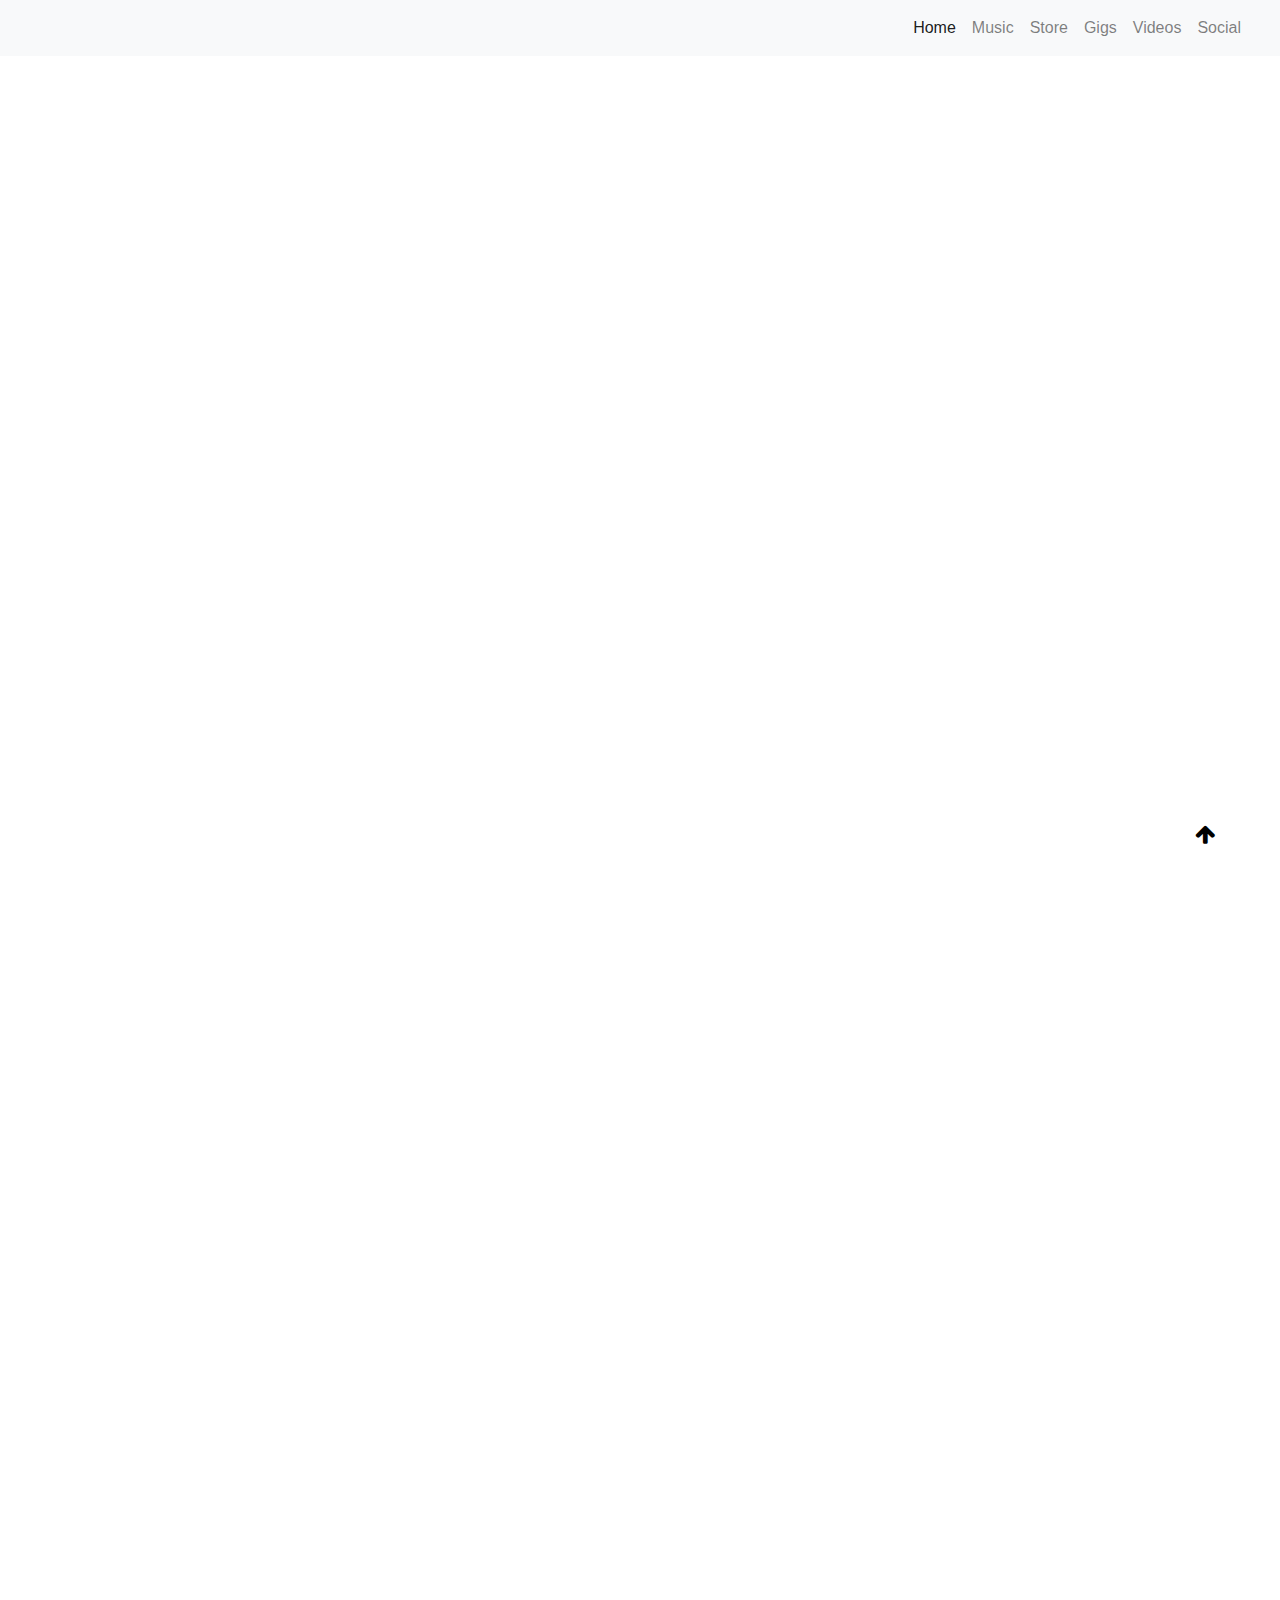
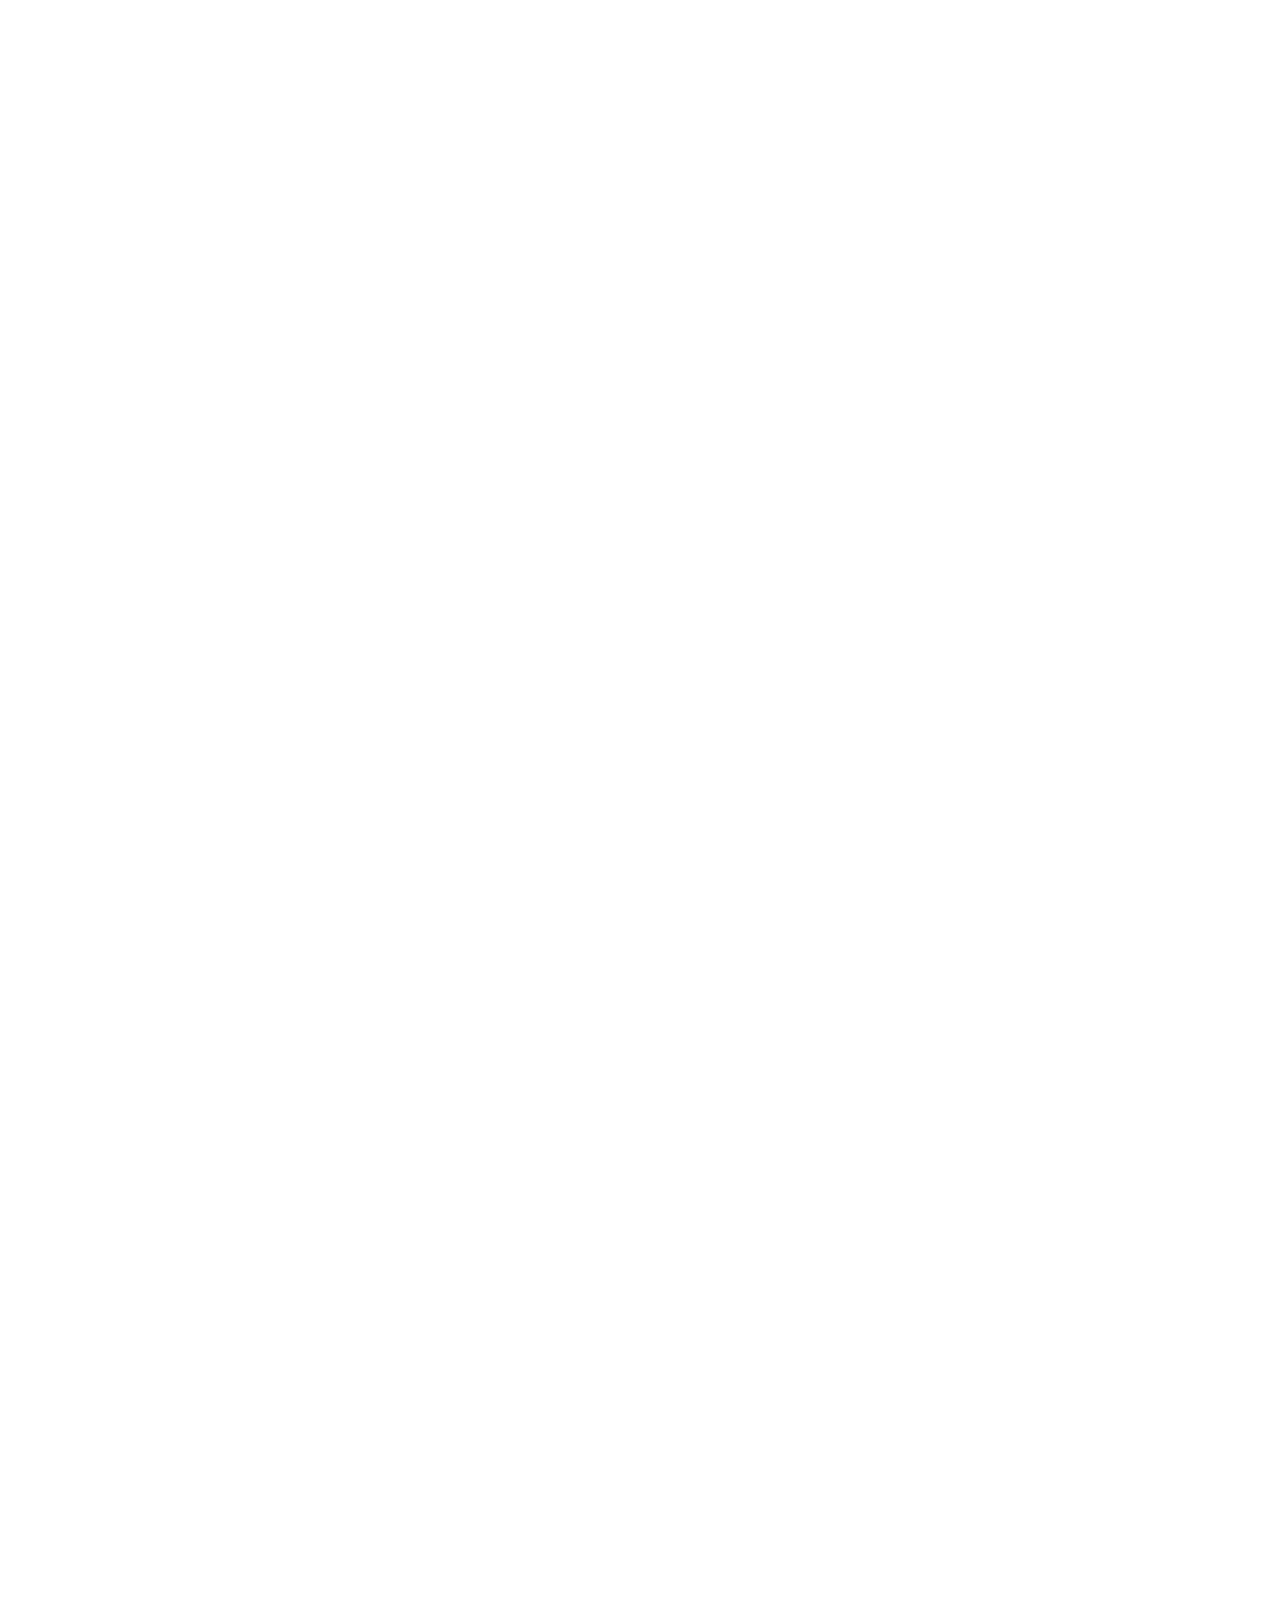
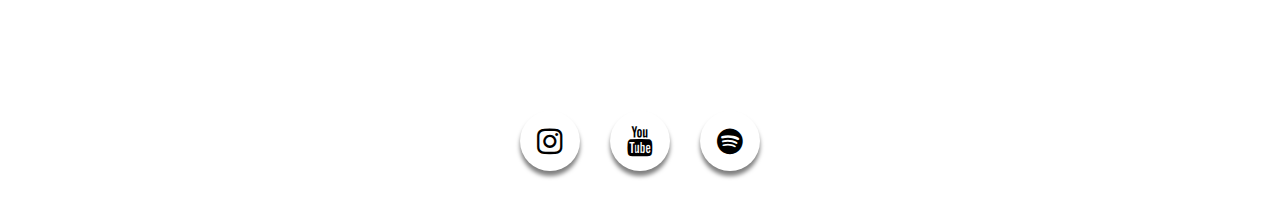
==== index.html @ c80d5dcf "Add files via upload" ====
<!DOCTYPE html>
<html>

<!DOCTYPE html>
<html lang="en">

<head>
    <title>Digdeep</title>
    <meta charset="utf-8">
    <meta name="viewport" content="width=device-width, initial-scale=1">
    <link rel="shortcut icon" type="images/logo" href="images/logo.jpg" />
    <link rel="stylesheet" href="https://maxcdn.bootstrapcdn.com/bootstrap/4.5.2/css/bootstrap.min.css">
    <script src="https://ajax.googleapis.com/ajax/libs/jquery/3.5.1/jquery.min.js"></script>
    <script src="https://cdnjs.cloudflare.com/ajax/libs/popper.js/1.16.0/umd/popper.min.js"></script>
    <script src="https://maxcdn.bootstrapcdn.com/bootstrap/4.5.2/js/bootstrap.min.js"></script>
    <!-- Add icon library -->
    <link rel="stylesheet" href="https://cdnjs.cloudflare.com/ajax/libs/font-awesome/4.7.0/css/font-awesome.min.css">
    <link rel="stylesheet" href="style.css">
</head>



<body>
    <!--Nav bar-->
    <nav class="navbar navbar-expand-md navbar-light bg-light sticky-top">
        <div class="container-fluid">
            <a class="navbar-brand" href="index.html"></a>
            <button class="navbar-toggler" type="button" data-toggle="collapse" data-target="#narbarResponsive">
                <span class="navbar-toggler-icon"></span>
            </button>
            <div class="collapse navbar-collapse" id="narbarResponsive">
                <ul class="navbar-nav ml-auto">
                    <li class="nav-item active">
                        <!-- Home Link -->
                        <a class="nav-link" href="index.html">Home</a>
                    </li>
                    <li class="nav-item">
                        <!-- MUSIC -->
                        <a class="nav-link" href="#music">Music</a>
                    </li>
                    <li class="nav-item">
                        <!-- STORE -->
                        <a class="nav-link" href="#store">Store</a>
                    </li>
                    <li class="nav-item">
                        <!-- GIGS -->
                        <a class="nav-link" href="#gigs">Gigs</a>
                    </li>
                    <li class="nav-item">
                        <!-- VIDEOS -->
                        <a class="nav-link" href="#videos">Videos</a>
                    </li>

                    <li class="nav-item">
                        <!-- SOCIALS -->
                        <a class="nav-link" href="#socials">Social</a>
                    </li>
                </ul>
            </div>
        </div>
    </nav>
    <br>
    <br>
    <br>
    <br>
    <br>
    <br>
    <br>
    <br>
    <br>
    <br>
    <br>
    <br>
    <br>
    <br>
    <br>
    <br>
    <br>
    <br>
    <br>
    <br>
    <br>
    <br>
    <br>
    <br>
    <br>
    <br>
    <br>
    <br>
    <br>
    <br>
    <br>
    <br>
    <br>
    <br>
    <br>
    <!--Music Section -->
    <section id="music">
        <div class="container">
            <div class="title">
            </div>
            <div class="row">
                <div class="col-md-4">

                    <div class="card-body">
                        <iframe style="border-radius:40px" class="responsive-iframe"
                            src="https://open.spotify.com/embed/track/4fLXaIN5nGjJgKeWzriaKY?utm_source=generator"
                            width="100%" height="352" frameBorder="0" allowfullscreen="" scrolling="no"
                            allow="autoplay; clipboard-write; encrypted-media; fullscreen; picture-in-picture"
                            loading="lazy"></iframe>
                    </div>

                </div>

                <div class="col-md-4">
                    <div class="card-body">
                        <iframe style="border-radius:40px"
                            src="https://open.spotify.com/embed/track/18VxO1G3CNFGboym0cUn0b?utm_source=generator"
                            width="100%" height="352" frameBorder="0" allowfullscreen="" scrolling="no"
                            allow="autoplay; clipboard-write; encrypted-media; fullscreen; picture-in-picture"
                            loading="lazy"></iframe>
                    </div>

                </div>

                <div class="col-md-4">
                    <div class="card-body">
                        <iframe style="border-radius:40px"
                            src="https://open.spotify.com/embed/track/7vQF6aytHrl3LG4mTGAhLe?utm_source=generator"
                            width="100%" height="352" frameBorder="0" allowfullscreen="" scrolling="no"
                            allow="autoplay; clipboard-write; encrypted-media; fullscreen; picture-in-picture"
                            loading="lazy"></iframe>
                    </div>
                </div>
            </div>
        </div>
    </section>

    <br>
    <br>
    <br>
    <br>
    <br>
    <br>
    <br>

    <!--GIGS Section -->
    <section id="gigs">

        <a href="https://www.songkick.com/artists/10291103" class="songkick-widget" data-theme="light"
            data-track-button="on" data-detect-style="off" data-background-color="rgb(255,255,255,1)"
            data-font-color="rgb(0,0,0,1)" data-button-bg-color="rgb(0,0,0,1)"
            data-button-text-color="rgb(255,255,255,1)" data-locale="en" data-other-artists="on" data-share-button="on"
            data-country-filter="on" data-rsvp="on" data-request-show="on" data-past-events="on"
            data-past-events-offtour="off" data-remind-me="on" style="display: none;"></a>
        <script src="https://widget-app.songkick.com/injector/10291103.js"></script>

    </section>

    <br>
    <br>
    <br>
    <br>
    <br>
    <br>
    <br>

    <section id="videos">
        <div class="container">
            <div class="row">
                <div class="col-md-4">
                    <iframe width="929" height="523" src="https://www.youtube.com/embed/9hXr0_AH0rs"
                        title="DIGDEEP - FROG ROCK (official video)" frameborder="0"
                        allow="accelerometer; autoplay; clipboard-write; encrypted-media; gyroscope; picture-in-picture; web-share"
                        allowfullscreen></iframe>
                </div>
            </div>

            <div class="row">
                <div class="col-md-4">
                    <iframe width="929" height="523" src="https://www.youtube.com/embed/flYaRQ2v7Nk"
                        title="DIGDEEP - HEADWRECK(OFFICIAL VIDEO)" frameborder="0"
                        allow="accelerometer; autoplay; clipboard-write; encrypted-media; gyroscope; picture-in-picture; web-share"
                        allowfullscreen></iframe>
                </div>
            </div>

            <div class="row">
                <div class="col-md-4">
                    <iframe width="929" height="523" src="https://www.youtube.com/embed/f2uRvQx_IG4"
                        title="If You Bleed You Lose - Beardfire Podcast Episode 31 - Digdeep" frameborder="0"
                        allow="accelerometer; autoplay; clipboard-write; encrypted-media; gyroscope; picture-in-picture; web-share"
                        allowfullscreen></iframe>
                </div>
            </div>
        </div>
    </section>

    <br>
    <br>
    <br>
    <br>
    <br>
    <!-- SOCIALS -->
    <section id="socials">
        <div class="social-media-icons">
            <ul>
                <li><a href="https://www.instagram.com/digdeep_band/" target="_blank"><i
                            class="fa fa-instagram"></i></a></li>
                <li><a href="https://www.youtube.com/@digdeep_band" target="_blank"><i class="fa fa-youtube"></i></a>
                </li>
                <li><a href="https://open.spotify.com/artist/5Uz3bP0EA56YBxu8ZSKCU8?si=WAmWW-tJTiqn5z_-J-DxaQ&nd=1&dlsi=1e7e924097f14a30"
                        target="_blank"><i class="fa fa-spotify"></i></a></li>


            </ul>
        </div>
    </section>
    <!-- Scroll top button-->
    <a class="gotopbtn" href="#"><i class="fa fa-arrow-up"></i></a>



</body>

</html>
---- style.css ----
body,
html {
    height: 100%;
    scroll-behavior: smooth;
}

.gotopbtn {
    position: fixed;
    width: 50px;
    height: 50px;
    background: white;
    bottom: 40px;
    right: 50px;
    text-decoration: none;
    text-align: center;
    line-height: 50px;
    color: black;
    font-size: 22px;
}

/* Social media icons */

.social-media-icons ul {
    position: relative;
    left: 50%;
    padding: 0;
    margin-top: auto;
    transform: translate(-50%, -50%);
    display: flex;
    justify-content: center;
}

.social-media-icons ul li {
    list-style: none;
    margin: 0 15px;
}

.social-media-icons ul li .fa {
    font-size: 30px;
    line-height: 60px;
    transition: .6s;
    color: #000;
}

.social-media-icons ul li .fa {
    color: #000;
}

.social-media-icons ul li a {
    position: relative;
    display: block;
    width: 60px;
    height: 60px;
    border-radius: 50%;
    background-color: #fff;
    text-align: center;
    transition: .6s;
    box-shadow: 0 5px 4px rgba(0, 0, 0, .5);
}

.social-media-icons ul li a:hover {
    transform: translate(0, -10px);
}

/* instagram */
.social-media-icons ul li:nth-child(1) a:hover {
    color: #fff;
    font-size: 220px;
    line-height: 250px;
    vertical-align: middle;
    background: #d6249f;
    background: radial-gradient(circle at 30% 107%, #fdf497 0%, #fdf497 5%, #fd5949 45%, #d6249f 60%, #285AEB 90%);
    box-shadow: 0px 3px 10px rgba(0, 0, 0, .25);
}

/* youtube */
.social-media-icons ul li:nth-child(2) a:hover {
    color: #fff;
    font-size: 220px;
    line-height: 250px;
    vertical-align: middle;
    background: #CD201F;
    background: radial-gradient(circle at 30% 107%,#fd5949 100%);
    box-shadow: 0px 3px 10px rgba(0, 0, 0, .25);
}

/* spotify */
.social-media-icons ul li:nth-child(3) a:hover {
    color: #fff;
    font-size: 220px;
    line-height: 250px;
    vertical-align: middle;
    background: #1ED760;
    background: radial-gradient(circle at 30% 107%,#1ED760 100%);
    box-shadow: 0px 3px 10px rgba(0, 0, 0, .25);
}
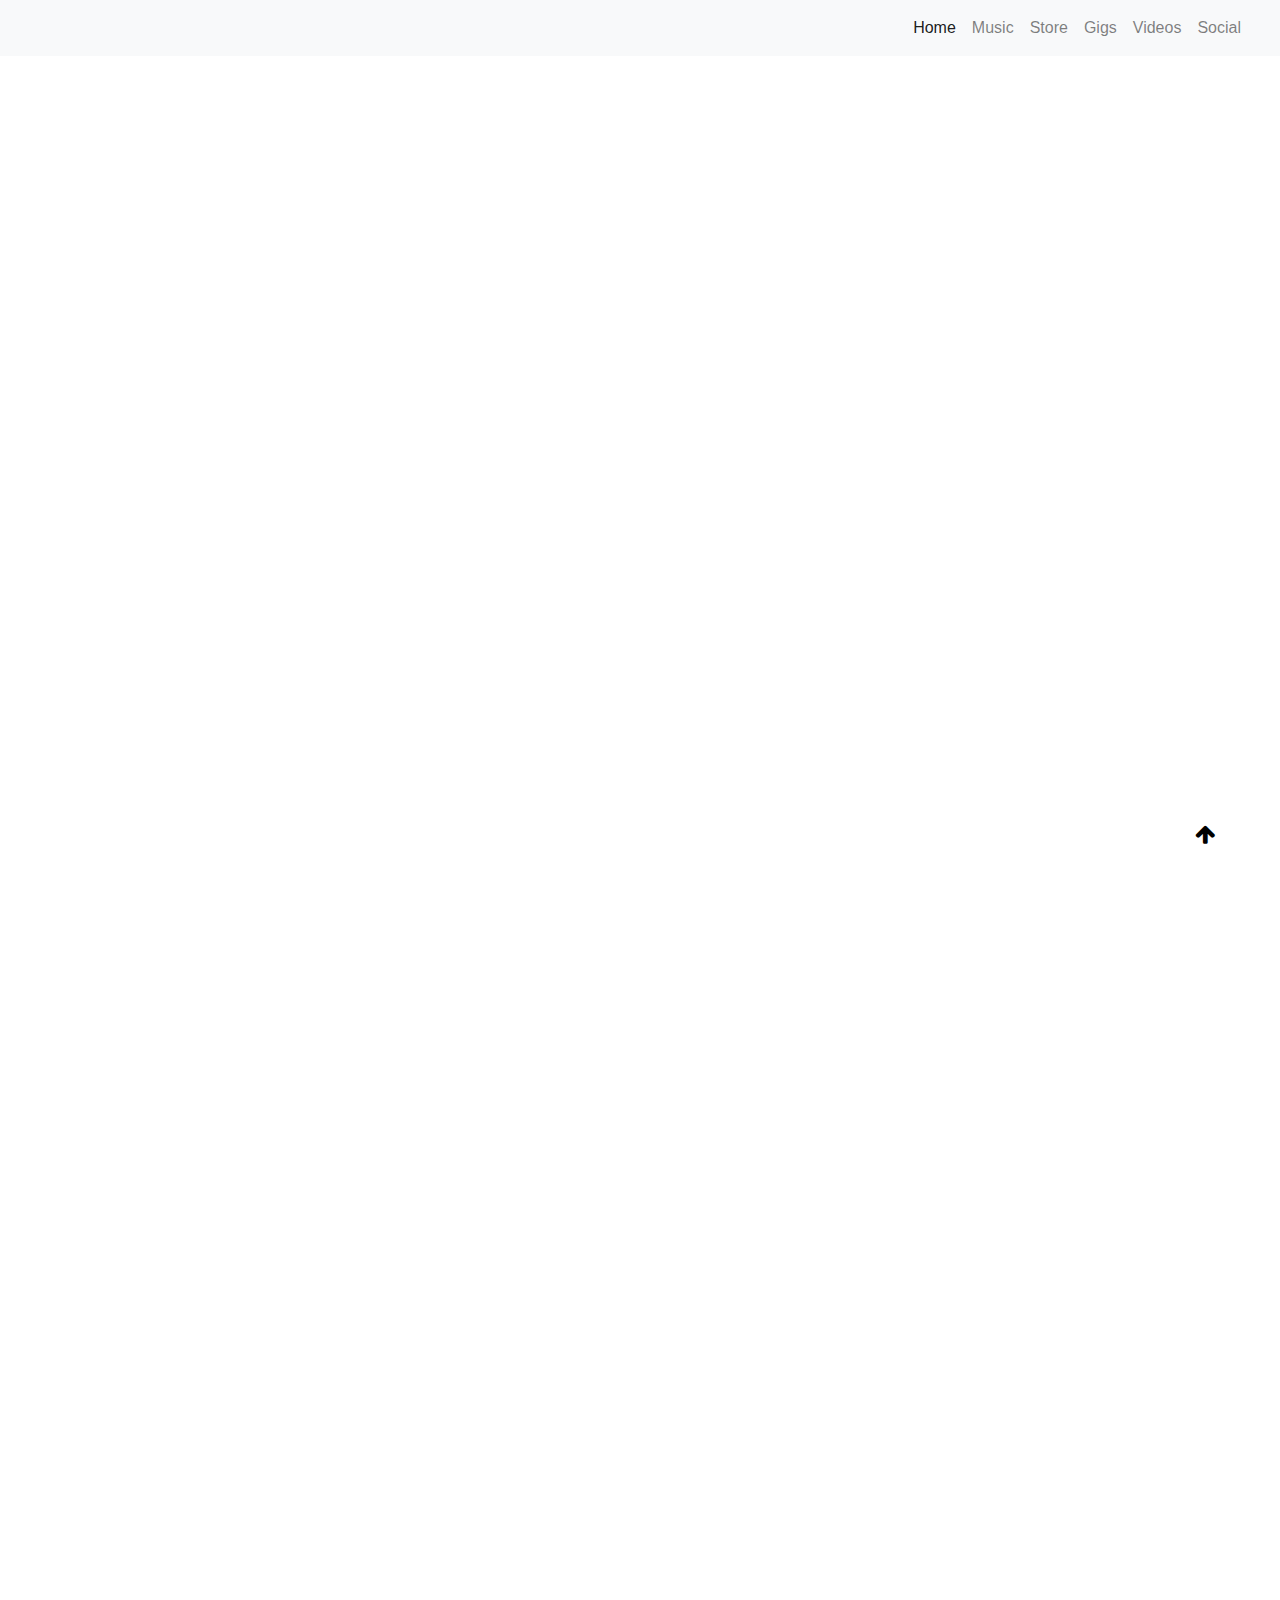
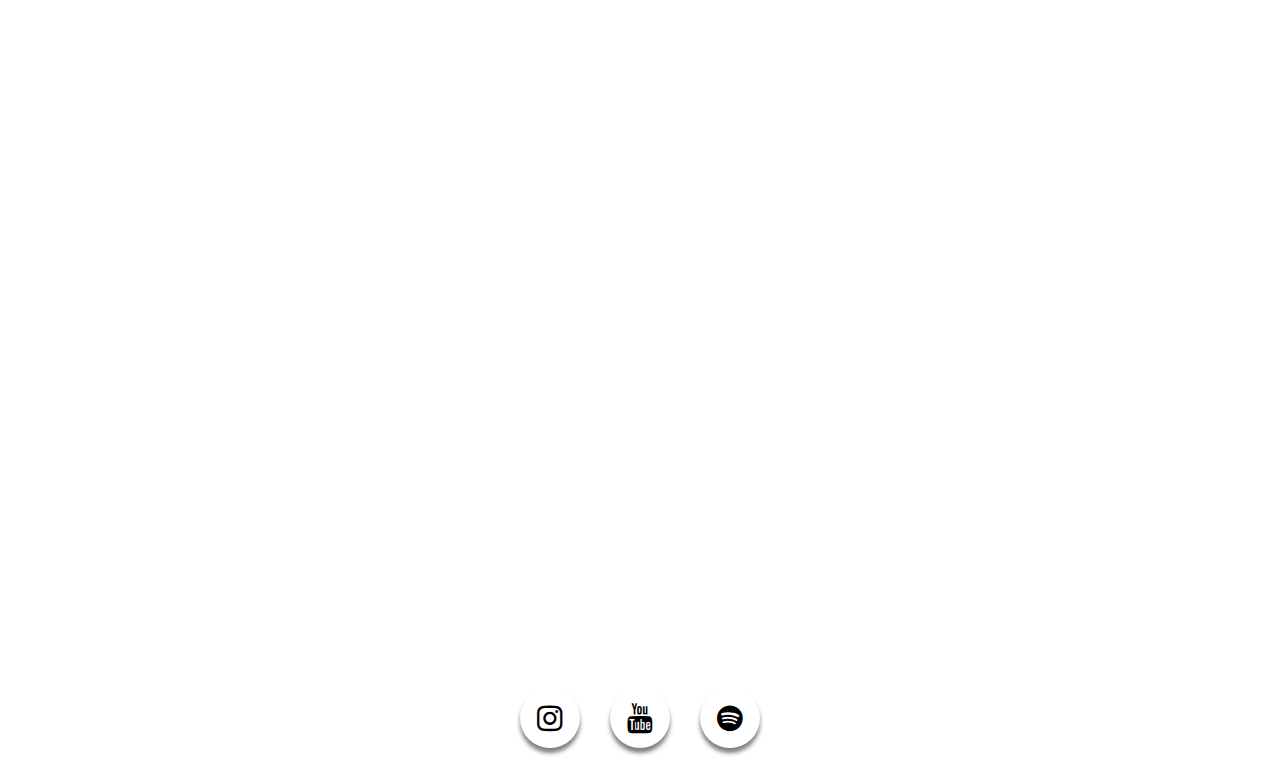
==== commit f6cc1870: "Update index.html" ====
--- a/index.html
+++ b/index.html
@@ -165,35 +165,33 @@
     <br>
     <br>
 
+    <!--YOUTUBE-->
     <section id="videos">
-        <div class="container">
-            <div class="row">
-                <div class="col-md-4">
-                    <iframe width="929" height="523" src="https://www.youtube.com/embed/9hXr0_AH0rs"
-                        title="DIGDEEP - FROG ROCK (official video)" frameborder="0"
-                        allow="accelerometer; autoplay; clipboard-write; encrypted-media; gyroscope; picture-in-picture; web-share"
-                        allowfullscreen></iframe>
-                </div>
-            </div>
-
-            <div class="row">
-                <div class="col-md-4">
-                    <iframe width="929" height="523" src="https://www.youtube.com/embed/flYaRQ2v7Nk"
-                        title="DIGDEEP - HEADWRECK(OFFICIAL VIDEO)" frameborder="0"
-                        allow="accelerometer; autoplay; clipboard-write; encrypted-media; gyroscope; picture-in-picture; web-share"
-                        allowfullscreen></iframe>
-                </div>
-            </div>
-
-            <div class="row">
-                <div class="col-md-4">
-                    <iframe width="929" height="523" src="https://www.youtube.com/embed/f2uRvQx_IG4"
-                        title="If You Bleed You Lose - Beardfire Podcast Episode 31 - Digdeep" frameborder="0"
-                        allow="accelerometer; autoplay; clipboard-write; encrypted-media; gyroscope; picture-in-picture; web-share"
-                        allowfullscreen></iframe>
-                </div>
-            </div>
-        </div>
+        <div class="wrapper">
+            <iframe src="https://www.youtube.com/embed/flYaRQ2v7Nk" title="DIGDEEP - HEADWRECK(OFFICIAL VIDEO)"
+                frameborder="0"
+                allow="accelerometer; autoplay; clipboard-write; encrypted-media; gyroscope; picture-in-picture; web-share"
+                allowfullscreen></iframe>
+
+        </div>
+
+        <br>
+        <br>
+        <div class="wrapper">
+            <iframe src="https://www.youtube.com/embed/9hXr0_AH0rs" title="DIGDEEP - FROG ROCK (official video)"
+                frameborder="0"
+                allow="accelerometer; autoplay; clipboard-write; encrypted-media; gyroscope; picture-in-picture; web-share"
+                allowfullscreen></iframe>
+        </div>
+        <br>
+        <br>
+        <div class="wrapper">
+            <iframe src="https://www.youtube.com/embed/f2uRvQx_IG4"
+                title="If You Bleed You Lose - Beardfire Podcast Episode 31 - Digdeep" frameborder="0"
+                allow="accelerometer; autoplay; clipboard-write; encrypted-media; gyroscope; picture-in-picture; web-share"
+                allowfullscreen></iframe>
+        </div>
+
     </section>
 
     <br>
@@ -223,4 +221,4 @@
 
 </body>
 
-</html>+</html>
